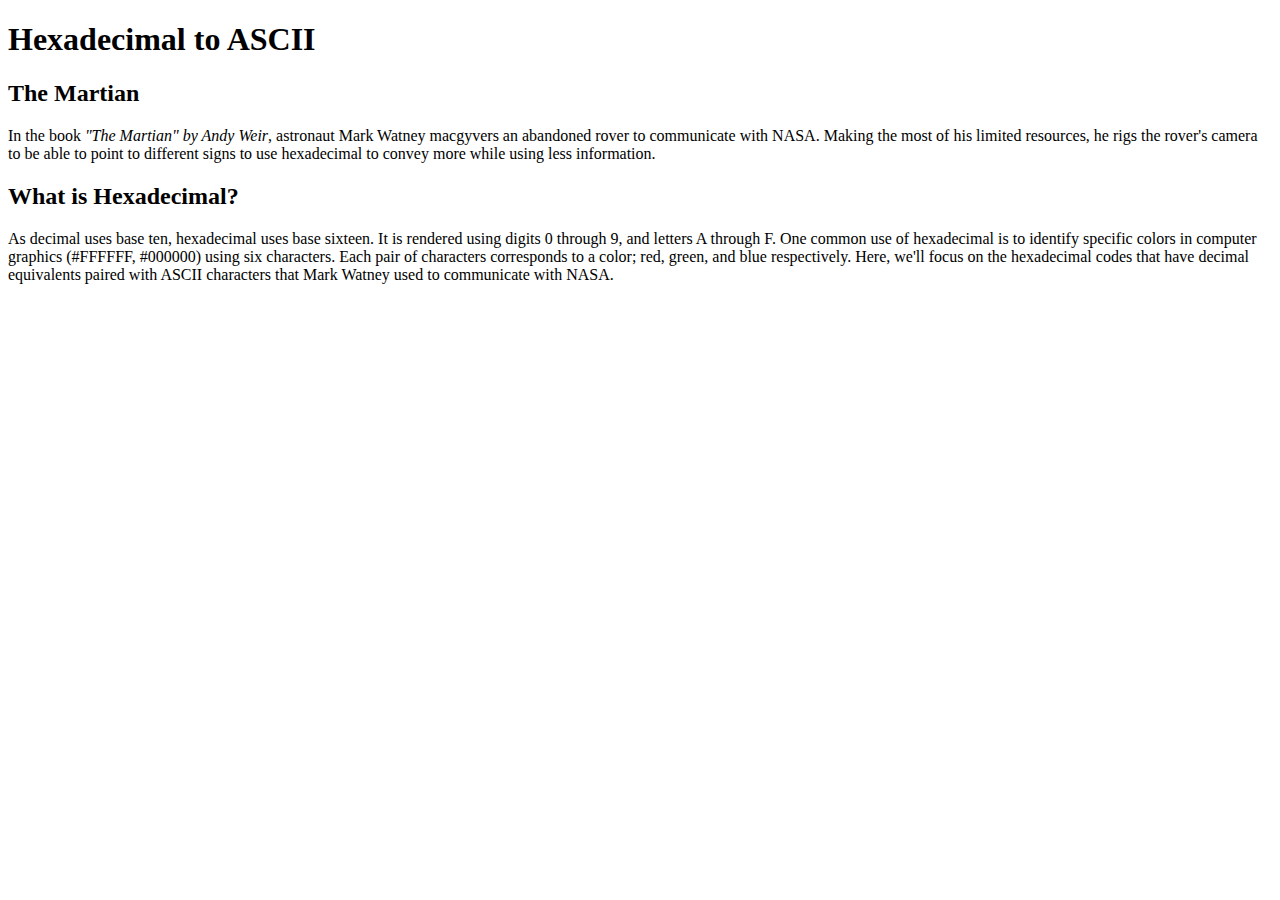
==== side-projects/martian.html @ fb66dbef "Added a book project" ====
<!DOCTYPE html>
<html>
    <head>
        <title>Martian Hexadecimal to ASCII</title>
        <link rel="stylesheet" href="martian.css">
</head>
<body>
    <h1>Hexadecimal to ASCII</h1>
        <h2>The Martian</h2>
            <p>In the book <em>"The Martian" by Andy Weir</em>, astronaut Mark Watney macgyvers an abandoned rover to communicate with NASA. Making the most of his limited resources, he rigs the rover's camera to be able to point to different signs to use hexadecimal to convey more while using less information.</p>
        <h2>What is Hexadecimal?</h2>
            <p>As decimal uses base ten, hexadecimal uses base sixteen. It is rendered using digits 0 through 9, and letters A through F. One common use of hexadecimal is to identify specific colors in computer graphics (#FFFFFF, #000000) using six characters. Each pair of characters corresponds to a color; red, green, and blue respectively. Here, we'll focus on the hexadecimal codes that have decimal equivalents paired with ASCII characters that Mark Watney used to communicate with NASA.</p>
</body>
</html>
---- side-projects/martian.css ----
.potato {
    background-image: "https://science.nasa.gov/wp-content/uploads/2023/09/6453_mars-globe-valles-marineris-enhanced-full2.jpg?w=4096&format=jpeg";
    background-color: #cc3300;
    height: 500px;
    background-position: center;
    background-repeat: no-repeat;
    background-size: cover;
    position: relative;
}
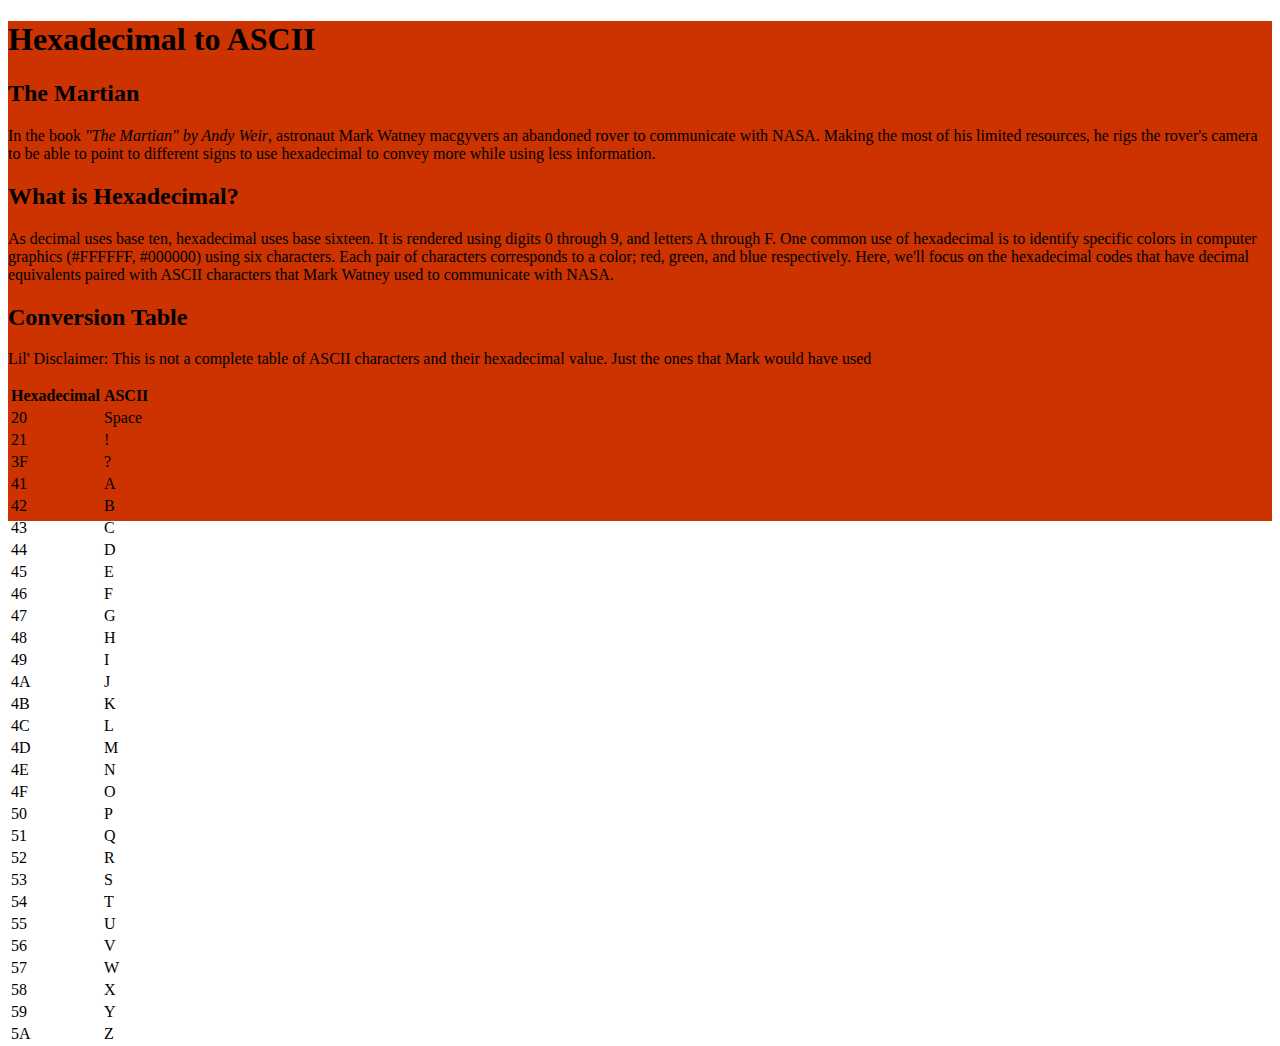
==== commit 56b5dde2: "Typed out a whole table. There has to be a shortcut" ====
--- a/side-projects/martian.html
+++ b/side-projects/martian.html
@@ -5,10 +5,141 @@
         <link rel="stylesheet" href="martian.css">
 </head>
 <body>
-    <h1>Hexadecimal to ASCII</h1>
-        <h2>The Martian</h2>
-            <p>In the book <em>"The Martian" by Andy Weir</em>, astronaut Mark Watney macgyvers an abandoned rover to communicate with NASA. Making the most of his limited resources, he rigs the rover's camera to be able to point to different signs to use hexadecimal to convey more while using less information.</p>
-        <h2>What is Hexadecimal?</h2>
-            <p>As decimal uses base ten, hexadecimal uses base sixteen. It is rendered using digits 0 through 9, and letters A through F. One common use of hexadecimal is to identify specific colors in computer graphics (#FFFFFF, #000000) using six characters. Each pair of characters corresponds to a color; red, green, and blue respectively. Here, we'll focus on the hexadecimal codes that have decimal equivalents paired with ASCII characters that Mark Watney used to communicate with NASA.</p>
+    <div class="potato">
+        <div class="mars">
+            <h1>Hexadecimal to ASCII</h1>
+                <h2>The Martian</h2>
+                    <p>In the book <em>"The Martian" by Andy Weir</em>, astronaut Mark Watney macgyvers an abandoned rover to communicate with NASA. Making the most of his limited resources, he rigs the rover's camera to be able to point to different signs to use hexadecimal to convey more while using less information.</p>
+                <h2>What is Hexadecimal?</h2>
+                    <p>As decimal uses base ten, hexadecimal uses base sixteen. It is rendered using digits 0 through 9, and letters A through F. One common use of hexadecimal is to identify specific colors in computer graphics (#FFFFFF, #000000) using six characters. Each pair of characters corresponds to a color; red, green, and blue respectively. Here, we'll focus on the hexadecimal codes that have decimal equivalents paired with ASCII characters that Mark Watney used to communicate with NASA.</p>
+                <h2>Conversion Table</h2>
+                <p>Lil' Disclaimer: This is not a complete table of ASCII characters and their hexadecimal value. Just the ones that Mark would have used</p>
+                <div>
+                    <table>
+                        <tr>
+                          <th>Hexadecimal</th>
+                          <th>ASCII</th>
+                        </tr>
+                        <tr>
+                            <td>20</td>
+                            <td>Space</td>
+                        </tr>
+                        <tr>
+                            <td>21</td>
+                            <td>!</td>
+                        </tr>
+                        <tr>
+                            <td>3F</td>
+                            <td>?</td>
+                        </tr>
+                        <tr>
+                            <td>41</td>
+                            <td>A</td>
+                        </tr>
+                        <tr>
+                            <td>42</td>
+                            <td>B</td>
+                        </tr>
+                        <tr>
+                            <td>43</td>
+                            <td>C</td>
+                        </tr>
+                        <tr>
+                            <td>44</td>
+                            <td>D</td>
+                        </tr>
+                        <tr>
+                            <td>45</td>
+                            <td>E</td>
+                        </tr>
+                        <tr>
+                            <td>46</td>
+                            <td>F</td>
+                        </tr>
+                        <tr>
+                            <td>47</td>
+                            <td>G</td>
+                        </tr>
+                        <tr>
+                            <td>48</td>
+                            <td>H</td>
+                        </tr>
+                        <tr>
+                            <td>49</td>
+                            <td>I</td>
+                        </tr>
+                        <tr>
+                            <td>4A</td>
+                            <td>J</td>
+                        </tr>
+                        <tr>
+                            <td>4B</td>
+                            <td>K</td>
+                        </tr>
+                        <tr>
+                            <td>4C</td>
+                            <td>L</td>
+                        </tr>
+                        <tr>
+                            <td>4D</td>
+                            <td>M</td>
+                        </tr>
+                        <tr>
+                            <td>4E</td>
+                            <td>N</td>
+                        </tr>
+                        <tr>
+                            <td>4F</td>
+                            <td>O</td>
+                        </tr>
+                        <tr>
+                            <td>50</td>
+                            <td>P</td>
+                        </tr>
+                        <tr>
+                            <td>51</td>
+                            <td>Q</td>
+                        </tr>
+                        <tr>
+                            <td>52</td>
+                            <td>R</td>
+                        </tr>
+                        <tr>
+                            <td>53</td>
+                            <td>S</td>
+                        </tr>
+                        <tr>
+                            <td>54</td>
+                            <td>T</td>
+                        </tr>
+                        <tr>
+                            <td>55</td>
+                            <td>U</td>
+                        </tr>
+                        <tr>
+                            <td>56</td>
+                            <td>V</td>
+                        </tr>
+                        <tr>
+                            <td>57</td>
+                            <td>W</td>
+                        </tr>
+                        <tr>
+                            <td>58</td>
+                            <td>X</td>
+                        </tr>
+                        <tr>
+                            <td>59</td>
+                            <td>Y</td>
+                        </tr>
+                        <tr>
+                            <td>5A</td>
+                            <td>Z</td>
+                        </tr>
+                      </table>
+                    </div>
+                    
+        </div>
+    </div>
 </body>
 </html>
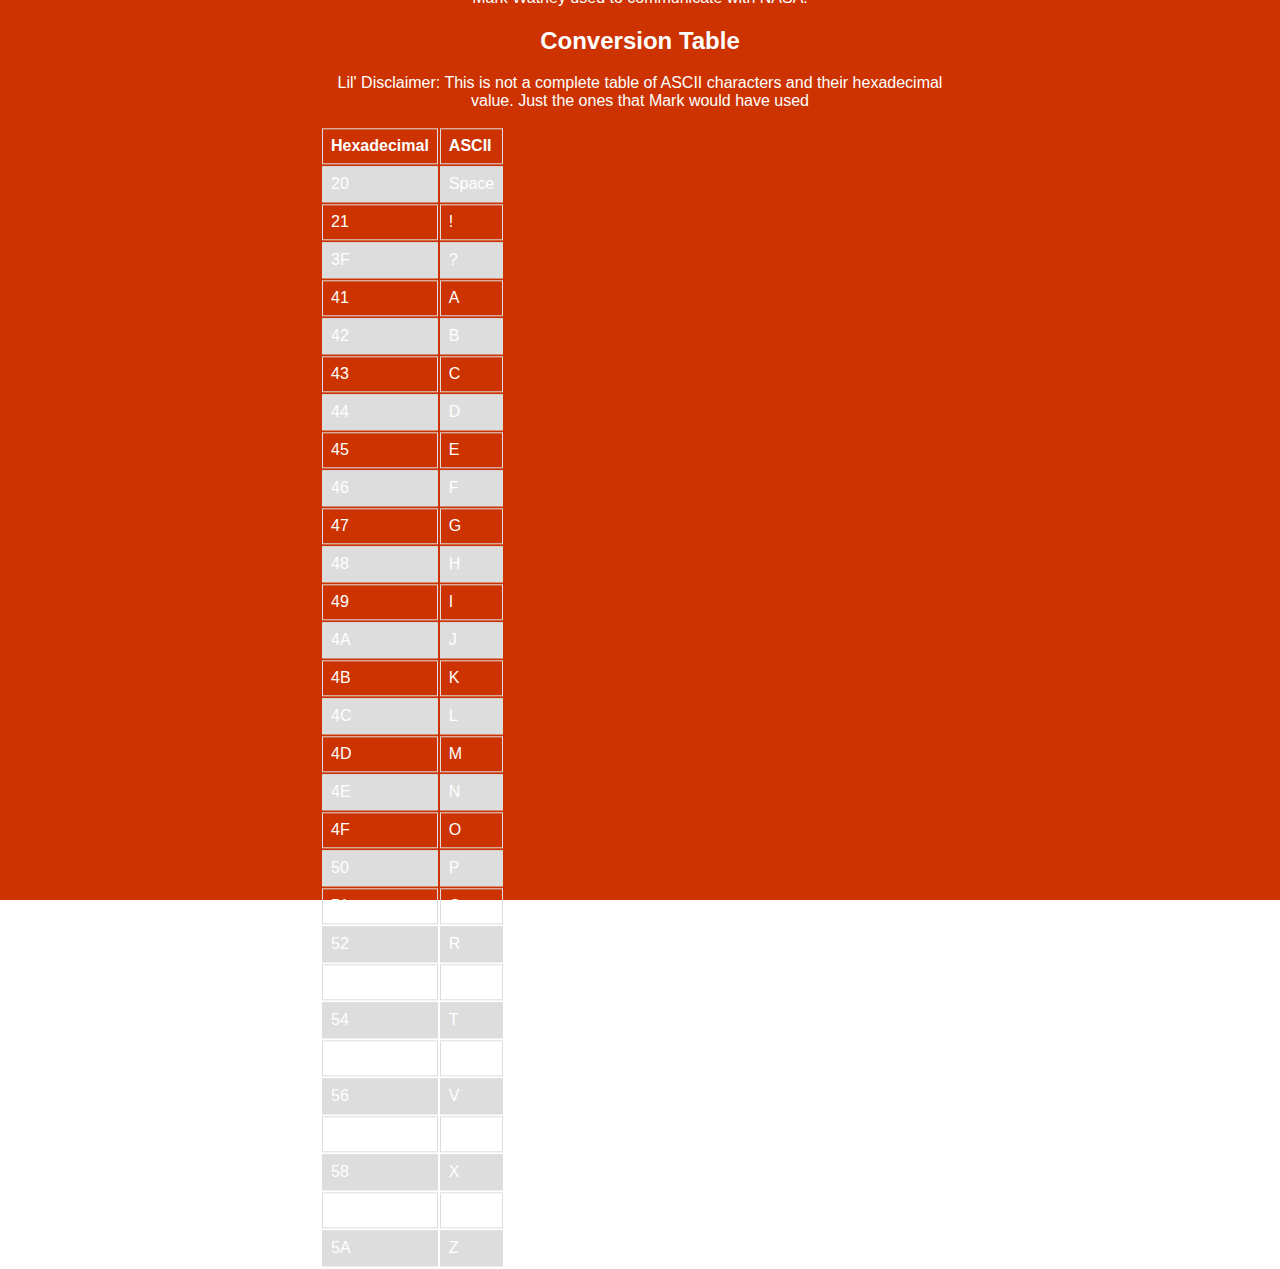
==== commit 01eb510c: "Table CSS is a lot more enjoyable than typing a table" ====
--- a/side-projects/martian.html
+++ b/side-projects/martian.html
@@ -14,7 +14,7 @@
                     <p>As decimal uses base ten, hexadecimal uses base sixteen. It is rendered using digits 0 through 9, and letters A through F. One common use of hexadecimal is to identify specific colors in computer graphics (#FFFFFF, #000000) using six characters. Each pair of characters corresponds to a color; red, green, and blue respectively. Here, we'll focus on the hexadecimal codes that have decimal equivalents paired with ASCII characters that Mark Watney used to communicate with NASA.</p>
                 <h2>Conversion Table</h2>
                 <p>Lil' Disclaimer: This is not a complete table of ASCII characters and their hexadecimal value. Just the ones that Mark would have used</p>
-                <div>
+                <div class="table">
                     <table>
                         <tr>
                           <th>Hexadecimal</th>
--- a/side-projects/martian.css
+++ b/side-projects/martian.css
@@ -1,9 +1,33 @@
+body {
+    margin: 0;
+    font-family: Arial, Helvetica, sans-serif;
+  }
+  
 .potato {
-    background-image: "https://science.nasa.gov/wp-content/uploads/2023/09/6453_mars-globe-valles-marineris-enhanced-full2.jpg?w=4096&format=jpeg";
+    background-image: url("https://science.nasa.gov/wp-content/uploads/2023/09/6453_mars-globe-valles-marineris-enhanced-full2.jpg?w=4096&format=jpeg");
     background-color: #cc3300;
-    height: 500px;
+    height: 100vh;
     background-position: center;
     background-repeat: no-repeat;
     background-size: cover;
     position: relative;
-}+  }
+  
+.mars {
+    text-align: center;
+    position: absolute;
+    top: 50%;
+    left: 50%;
+    transform: translate(-50%, -50%);
+    color: white;
+  }
+
+  td, th {
+    border: 1px solid #dddddd;
+    text-align: left;
+    padding: 8px;
+  }
+  
+  tr:nth-child(even) {
+    background-color: #dddddd;
+  }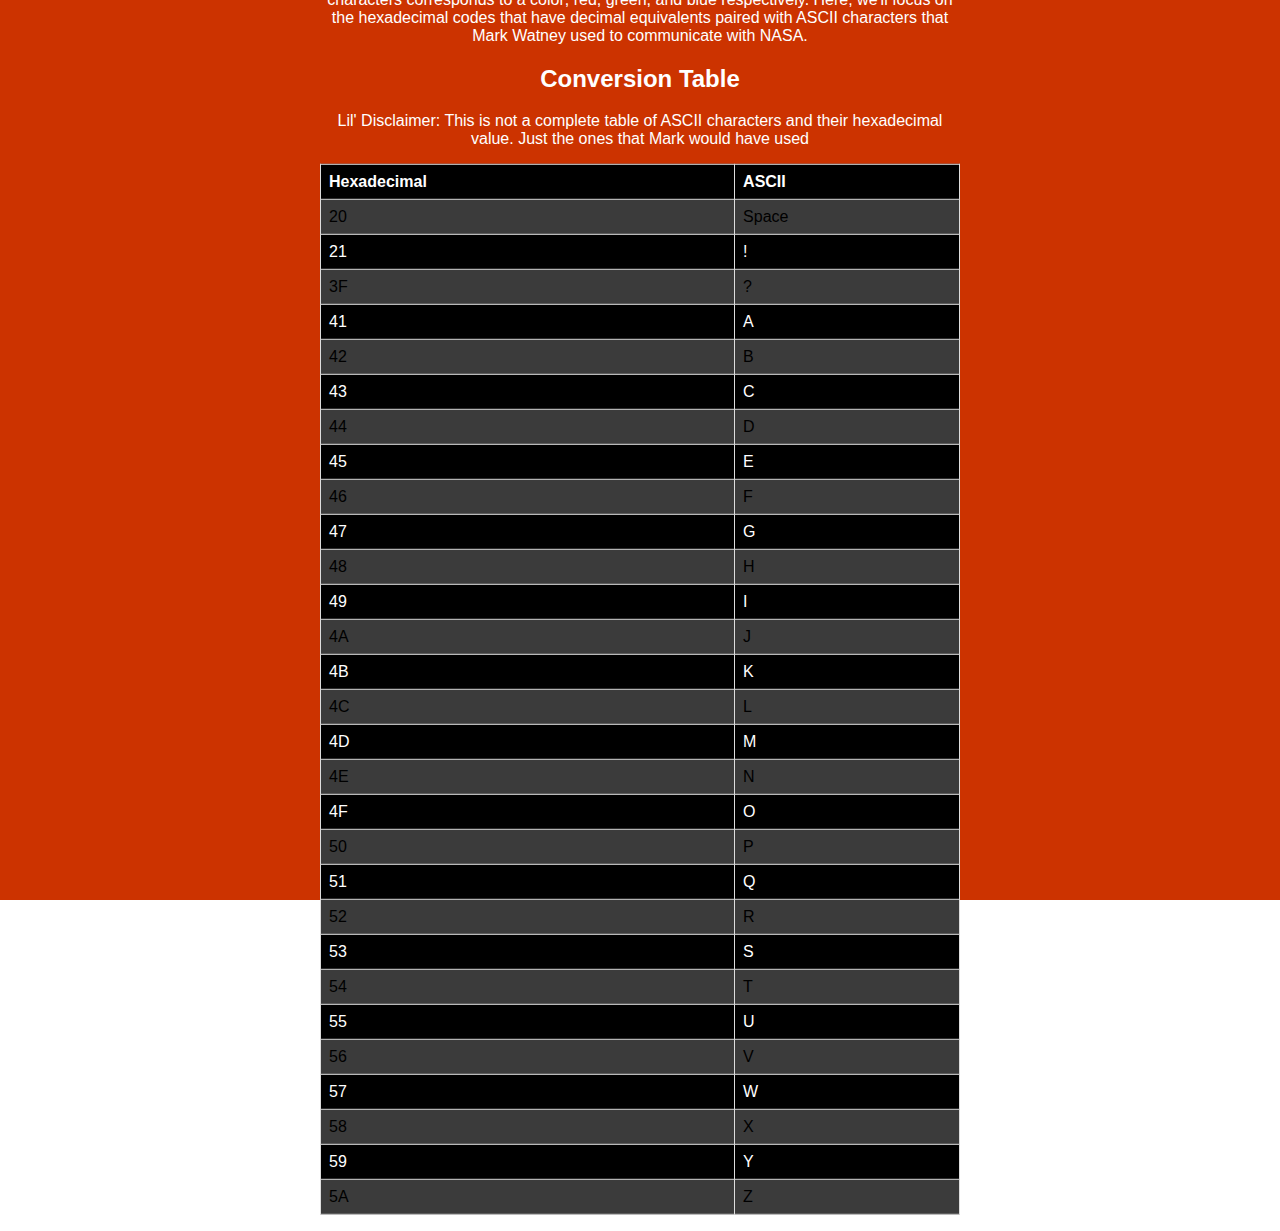
==== commit f64616fc: "I just want some space on the end of the page" ====
--- a/side-projects/martian.html
+++ b/side-projects/martian.html
@@ -14,7 +14,7 @@
                     <p>As decimal uses base ten, hexadecimal uses base sixteen. It is rendered using digits 0 through 9, and letters A through F. One common use of hexadecimal is to identify specific colors in computer graphics (#FFFFFF, #000000) using six characters. Each pair of characters corresponds to a color; red, green, and blue respectively. Here, we'll focus on the hexadecimal codes that have decimal equivalents paired with ASCII characters that Mark Watney used to communicate with NASA.</p>
                 <h2>Conversion Table</h2>
                 <p>Lil' Disclaimer: This is not a complete table of ASCII characters and their hexadecimal value. Just the ones that Mark would have used</p>
-                <div class="table">
+                <div>
                     <table>
                         <tr>
                           <th>Hexadecimal</th>
@@ -137,6 +137,8 @@
                             <td>Z</td>
                         </tr>
                       </table>
+                      <p> </p>
+                      <p> </p>
                     </div>
                     
         </div>
--- a/side-projects/martian.css
+++ b/side-projects/martian.css
@@ -6,11 +6,9 @@
 .potato {
     background-image: url("https://science.nasa.gov/wp-content/uploads/2023/09/6453_mars-globe-valles-marineris-enhanced-full2.jpg?w=4096&format=jpeg");
     background-color: #cc3300;
+    background-position: center;
+    background-size: cover;
     height: 100vh;
-    background-position: center;
-    background-repeat: no-repeat;
-    background-size: cover;
-    position: relative;
   }
   
 .mars {
@@ -21,7 +19,13 @@
     transform: translate(-50%, -50%);
     color: white;
   }
-
+  table {
+    font-family: arial, sans-serif;
+    border-collapse: collapse;
+    width: 100%;
+    background-color: black;
+  }
+  
   td, th {
     border: 1px solid #dddddd;
     text-align: left;
@@ -29,5 +33,6 @@
   }
   
   tr:nth-child(even) {
-    background-color: #dddddd;
+    background-color: #3b3b3b;
+    color: black;
   }